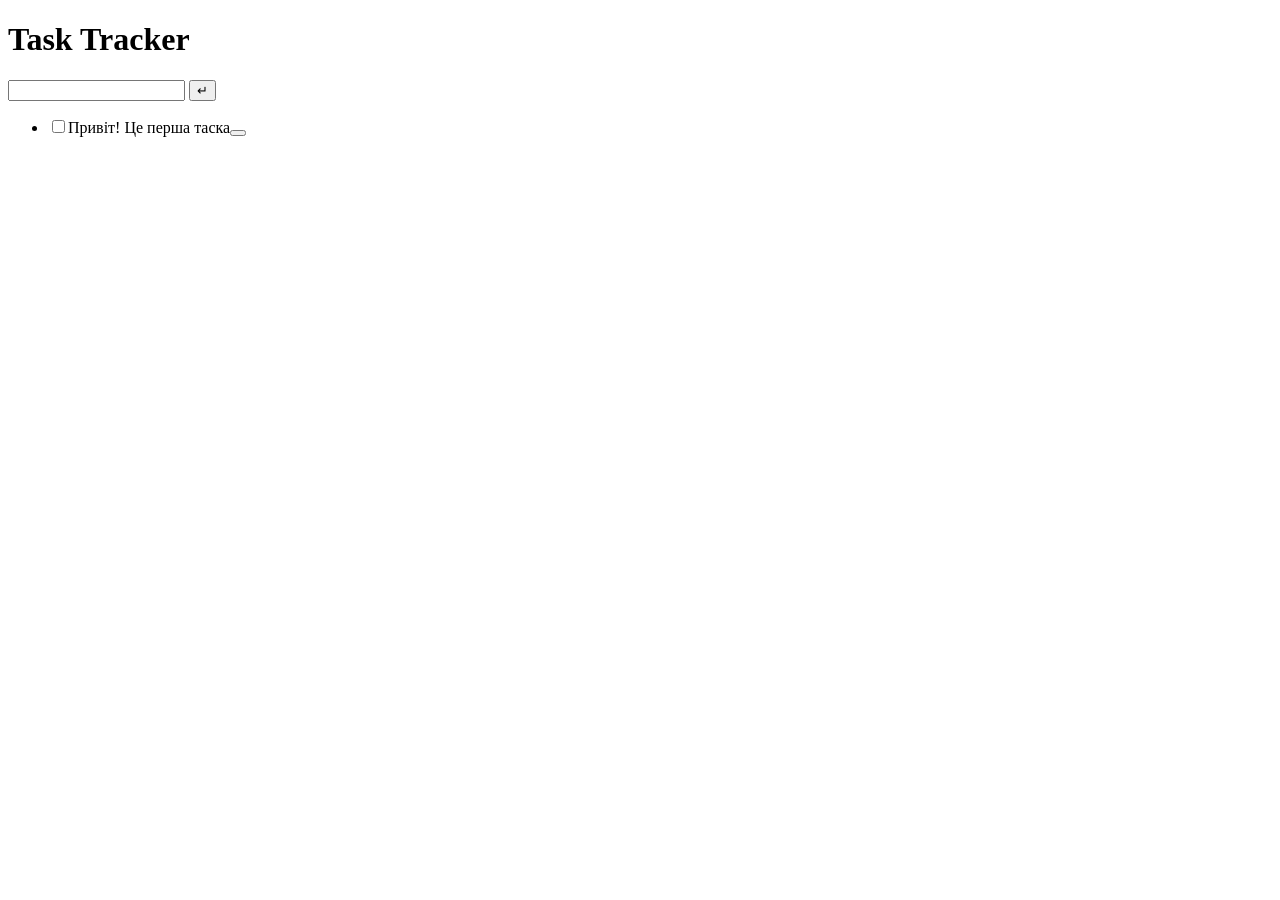
==== Frontend Projects/15-task-tracker/index.html @ a9ae886e "Add Task Tracker project with basic functionality" ====
<!DOCTYPE html>
<html lang="en">
<head>
    <meta charset="UTF-8">
    <meta name="viewport" content="width=device-width, initial-scale=1.0">
    <title>Task Tracker</title>
    <link rel="stylesheet" href="styles.css">
</head>
<body>
    <main>
        <h1>Task Tracker</h1>
        <input
            type="text"
            id="task"
            name="task"/>
        <button id="buttonSubmitTask" type="button">&crarr;</button>

        <ul id="listTasks">

        </ul>
        </main>
    
    <script src="script.js"></script>
</body>
</html>
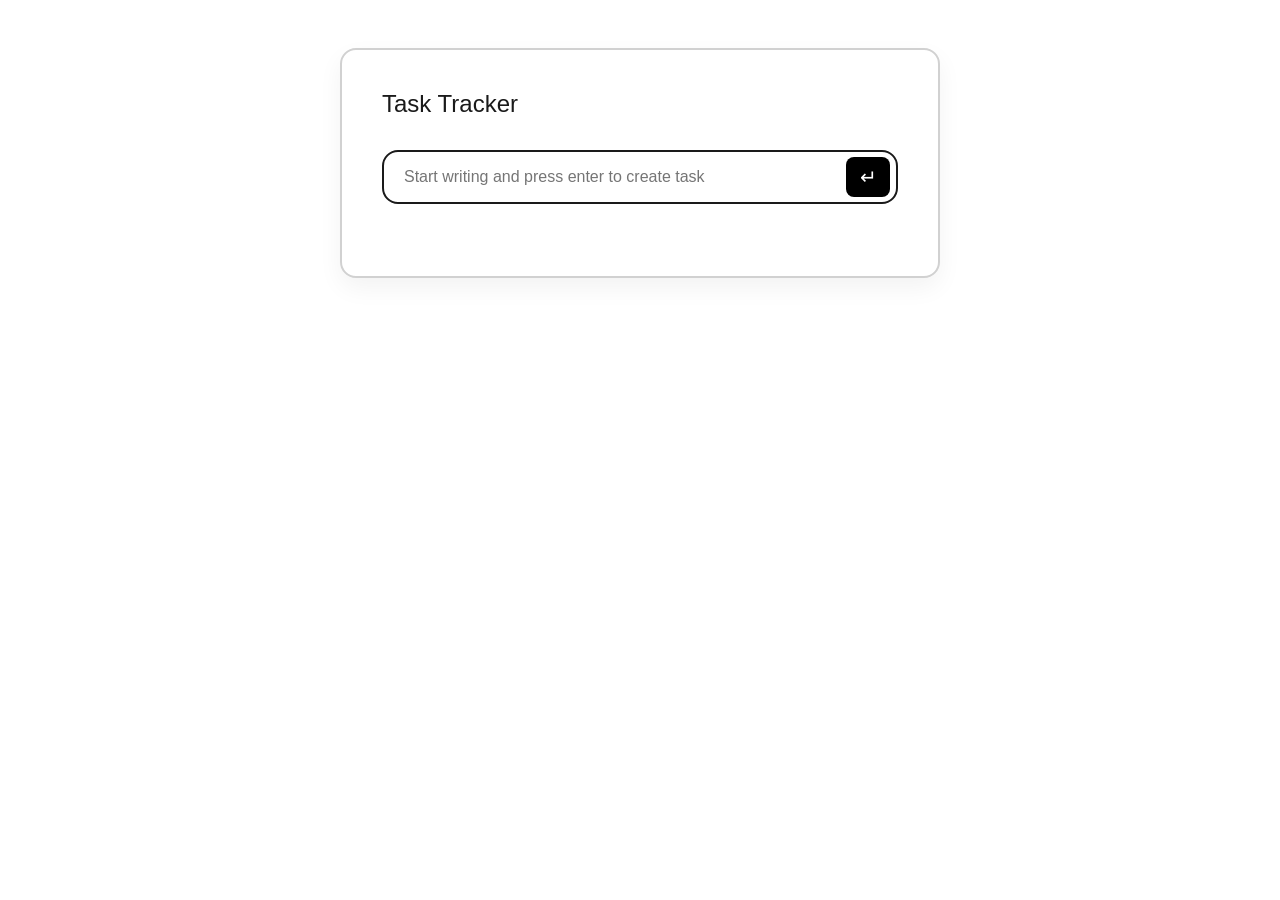
==== commit e5a85c84: "Refactor Task Tracker input structure and enhance styling" ====
--- a/Frontend Projects/15-task-tracker/index.html
+++ b/Frontend Projects/15-task-tracker/index.html
@@ -9,16 +9,17 @@
 <body>
     <main>
         <h1>Task Tracker</h1>
-        <input
-            type="text"
-            id="task"
-            name="task"/>
-        <button id="buttonSubmitTask" type="button">&crarr;</button>
-
+        <div class="input-wrapper">
+            <input
+                type="text"
+                placeholder="Start writing and press enter to create task"
+                id="task-input"
+                name="task-input"/>
+            <button id="buttonSubmitTask" type="button">&crarr;</button>
+        </div>
         <ul id="listTasks">
-
         </ul>
-        </main>
+    </main>
     
     <script src="script.js"></script>
 </body>
--- a/Frontend Projects/15-task-tracker/styles.css
+++ b/Frontend Projects/15-task-tracker/styles.css
@@ -0,0 +1,115 @@
+* {
+    margin: 0;
+    padding: 0;
+    box-sizing: border-box;
+}
+
+body {
+    font-family: 'Segoe UI', Helvetica, Arial, sans-serif;
+    display: flex;
+    justify-content: center;
+    padding-top: 48px;
+}
+
+main {
+    background: white;
+    width: 100%;
+    max-width: 600px;
+    padding: 40px;
+    border-radius: 16px;
+    border: 2px solid #d1d1d1;
+    box-shadow: 0 10px 24px rgba(0,0,0,0.05);
+}
+
+h1 {
+    font-size: 24px;
+    font-weight: 500;
+    margin-bottom: 32px;
+    color: #1a1a1a;
+}
+
+.input-wrapper {
+    position: relative;
+    display: flex;
+    align-items: center;
+    margin-bottom: 32px;
+}
+
+#task-input {
+    width: 100%;
+    padding: 16px 60px 16px 20px;
+    font-size: 16px;
+    border: 2px solid #1a1a1a;
+    border-radius: 16px;
+    outline: none;
+}
+
+#buttonSubmitTask {
+    position: absolute;
+    right: 8px;
+    background: #000;
+    color: white;
+    border: none;
+    border-radius: 8px;
+    width: 44px;
+    height: 40px;
+    cursor: pointer;
+    font-size: 20px;
+    display: flex;
+    justify-content: center;
+    align-items: center;
+}
+
+ul {
+    list-style: none;
+    padding: 0;
+}
+
+li {
+    display: flex;
+    align-items: center;
+    padding: 16px;
+    border-bottom: 2px solid #eee;
+}
+
+input[type="checkbox"] {
+    appearance: none; 
+    -webkit-appearance: none;
+    width: 22px;
+    height: 22px;
+    border: 2px solid #1a1a1a;
+    border-radius: 6px;
+    margin-right: 16px;
+    cursor: pointer;
+    position: relative;
+}
+
+input[type="checkbox"]:checked {
+    background-color: #7a7a7a;
+    border-color: #7a7a7a;
+}
+
+li span {
+    flex-grow: 1;
+    font-size: 16px;
+    color: #1a1a1a;
+    transition: all 0.3s;
+}
+
+li span.completed {
+    text-decoration: line-through;
+    color: gray;
+}
+
+.delete-btn {
+    background: black;
+    border: none;
+    padding: 4px 12px;
+    border-radius: 8px;
+    cursor: pointer;
+    transition: background 0.2s;
+}
+
+.delete-btn:hover {
+    background: #333;
+}
